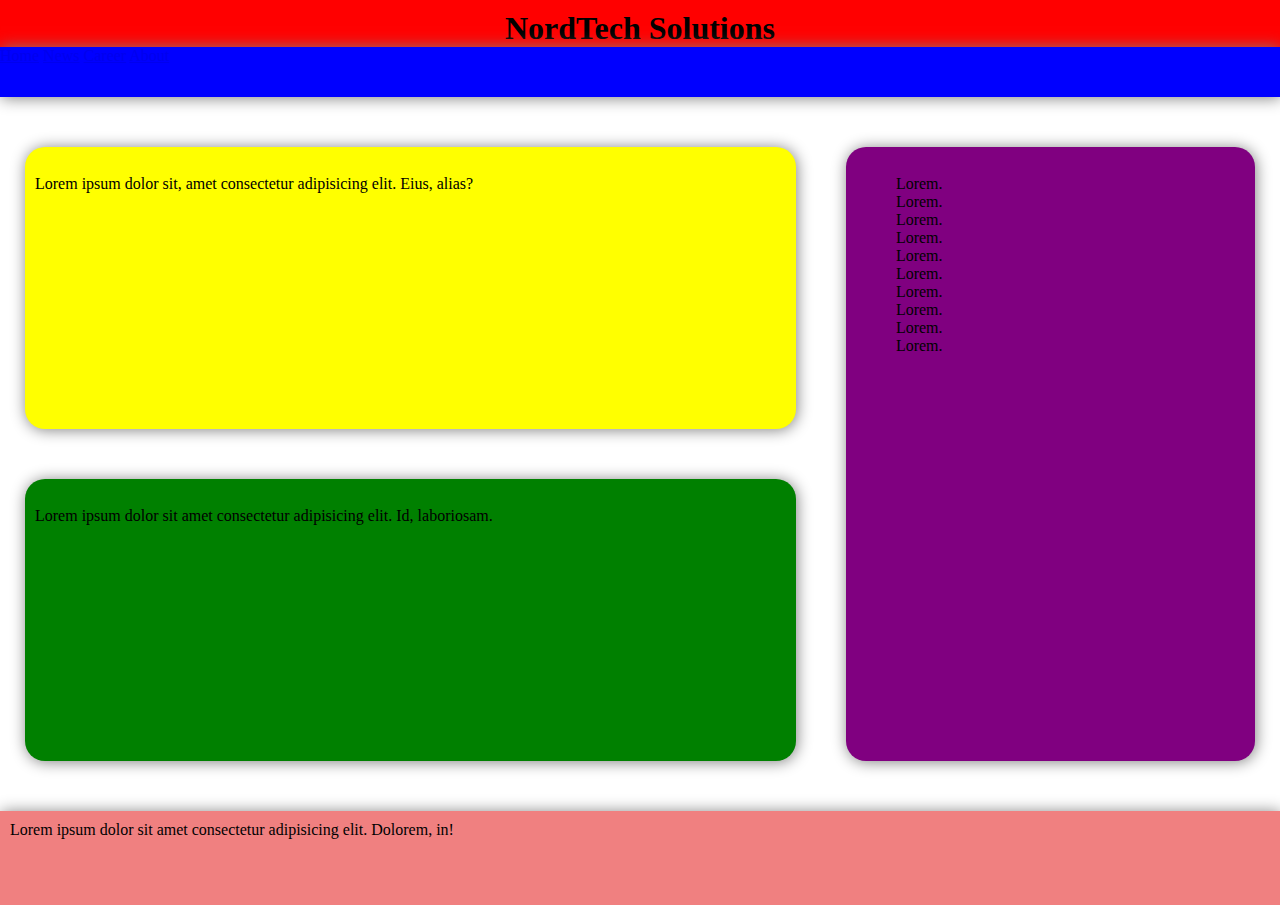
==== index.html @ 687b04ac "Early version of index page  (At home)" ====
<!DOCTYPE html>
<html lang="en">
<head>
    <meta charset="UTF-8">
    <meta name="viewport" content="width=device-width, initial-scale=1.0">
    <title>NordTech Solutions</title>
    <link rel="stylesheet" href="style.css">
</head>
<body class="index">
    <div class="Container">
        <header><h1>NordTech Solutions</h1></header>
        <nav>
            <a href="#Home">Home</a>
            <a href="#News">News</a>
            <a href="#Career">Career</a>
            <a href="#About">About</a>
        </nav>
        <div class="Item1">
            <img src="" alt="">
            <p>Lorem ipsum dolor sit, amet consectetur adipisicing elit. Eius, alias?</p>
        </div>
        <div class="Item2">
            <img src="" alt="">
            <p>Lorem ipsum dolor sit amet consectetur adipisicing elit. Id, laboriosam.</p>
        </div>
        <div class="Item3">
            <img src="" alt="">
            <ul>
                <li>Lorem.</li>
                <li>Lorem.</li>
                <li>Lorem.</li>
                <li>Lorem.</li>
                <li>Lorem.</li>
                <li>Lorem.</li>
                <li>Lorem.</li>
                <li>Lorem.</li>
                <li>Lorem.</li>
                <li>Lorem.</li>
            </ul>
        </div>
        <footer>
            <p>Lorem ipsum dolor sit amet consectetur adipisicing elit. Dolorem, in!</p>
        </footer>
    </div>
</body>
</html>
---- style.css ----
*{
    overflow-x: hidden;
    margin: 0;
}

body{
   background-color: white;
}

body.index .Container{
    min-height: 100vh;
    min-width: 100vw;
    display: grid;
    grid-template-columns: 11fr 6fr;
    grid-template-rows: 1fr auto 6fr 6fr 2fr;

    grid-template-areas: 
    "header header"
    "nav nav"
    "Item1 Item3"
    "Item2 Item3"
    "footer footer ";
    gap: 50px;

}

body.index header{
    grid-area: header;
    background-color:red ;
    text-align: center;
    padding-top: 10px;
}
body.index nav{
    grid-area: nav;
    background-color: blue;
    margin-top: -50px;
    box-shadow: 1px 1px 15px gray;
}
body.index .Item1{
    grid-area: Item1;
    background-color: yellow;
    margin-left: 25px;
    border-radius: 20px;
    box-shadow: 1px 1px 15px gray;
    padding: 10px;
}
body.index .Item2{
    grid-area: Item2;
    background-color: green;
    margin-left: 25px;
    border-radius: 20px;
    box-shadow: 1px 1px 15px gray;
    padding: 10px;
}
body.index .Item3{
    grid-area: Item3;
    background-color: purple;
    margin-right: 25px;
    border-radius: 20px;
    box-shadow: 1px 1px 15px gray;
    padding: 10px;
}
body.index footer{
    grid-area: footer;
    background-color: lightcoral;
    box-shadow: 1px 1px 15px gray;
    padding: 10px;
}
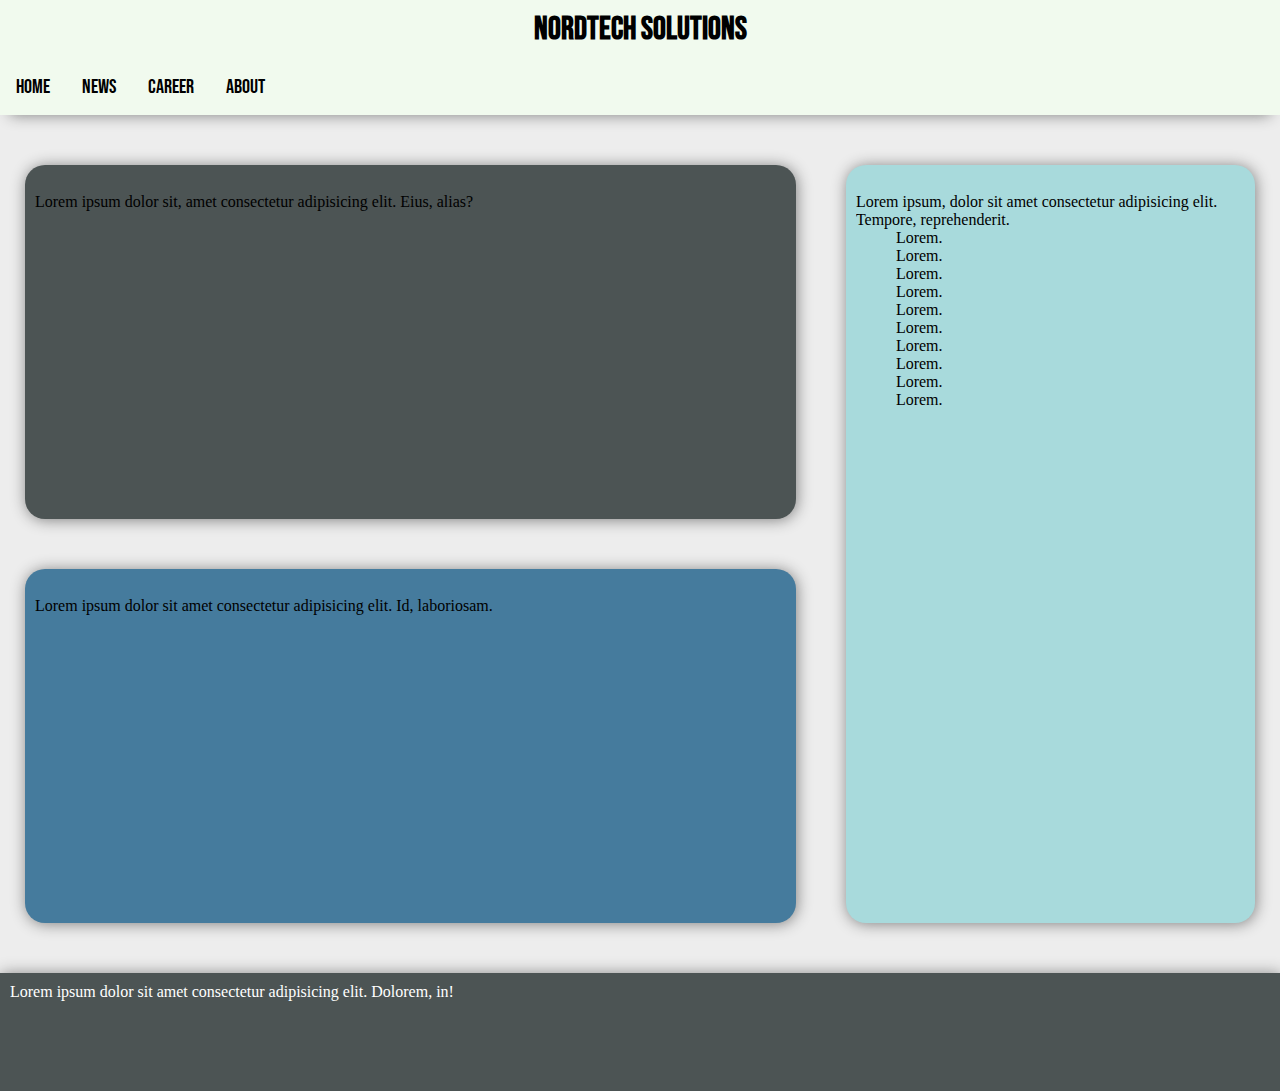
==== commit 078e1007: "Update for Index page (At Home)" ====
--- a/index.html
+++ b/index.html
@@ -5,6 +5,9 @@
     <meta name="viewport" content="width=device-width, initial-scale=1.0">
     <title>NordTech Solutions</title>
     <link rel="stylesheet" href="style.css">
+    <style>
+        @import url('https://fonts.googleapis.com/css2?family=Bebas+Neue&display=swap');
+        </style>
 </head>
 <body class="index">
     <div class="Container">
@@ -25,6 +28,7 @@
         </div>
         <div class="Item3">
             <img src="" alt="">
+            <p>Lorem ipsum, dolor sit amet consectetur adipisicing elit. Tempore, reprehenderit.</p>
             <ul>
                 <li>Lorem.</li>
                 <li>Lorem.</li>
--- a/style.css
+++ b/style.css
@@ -4,7 +4,7 @@
 }
 
 body{
-   background-color: white;
+   background-color: rgb(237, 237, 237);
 }
 
 body.index .Container{
@@ -13,7 +13,6 @@
     display: grid;
     grid-template-columns: 11fr 6fr;
     grid-template-rows: 1fr auto 6fr 6fr 2fr;
-
     grid-template-areas: 
     "header header"
     "nav nav"
@@ -26,19 +25,39 @@
 
 body.index header{
     grid-area: header;
-    background-color:red ;
+    background-color: #f1faee ;
     text-align: center;
     padding-top: 10px;
+    padding-bottom: 10px;
+    font-family: "Bebas Neue", sans-serif;
 }
 body.index nav{
     grid-area: nav;
-    background-color: blue;
+    background-color: #f1faee;
     margin-top: -50px;
-    box-shadow: 1px 1px 15px gray;
+    box-shadow: 0 10px 15px -10px gray;
+    overflow: hidden;
+}
+body.index nav a{
+    float: left;
+    text-align: center;
+    text-decoration: none;
+    padding: 16px 16px;
+    color: black;
+    font-family: "Bebas Neue",sans-serif;
+    font-size: 20px;
+  
+}
+body.index nav a:hover{
+    background-color: #dbdbdb;
+    color: black;
+}
+body.index nav a:focus{
+    background-color: #dbdbdb;
 }
 body.index .Item1{
     grid-area: Item1;
-    background-color: yellow;
+    background-color: #4c5454;
     margin-left: 25px;
     border-radius: 20px;
     box-shadow: 1px 1px 15px gray;
@@ -46,7 +65,7 @@
 }
 body.index .Item2{
     grid-area: Item2;
-    background-color: green;
+    background-color: #457b9d;
     margin-left: 25px;
     border-radius: 20px;
     box-shadow: 1px 1px 15px gray;
@@ -54,7 +73,7 @@
 }
 body.index .Item3{
     grid-area: Item3;
-    background-color: purple;
+    background-color: #a8dadc;
     margin-right: 25px;
     border-radius: 20px;
     box-shadow: 1px 1px 15px gray;
@@ -62,8 +81,9 @@
 }
 body.index footer{
     grid-area: footer;
-    background-color: lightcoral;
+    background-color: #4c5454;
     box-shadow: 1px 1px 15px gray;
+    color: white;
     padding: 10px;
 }
 
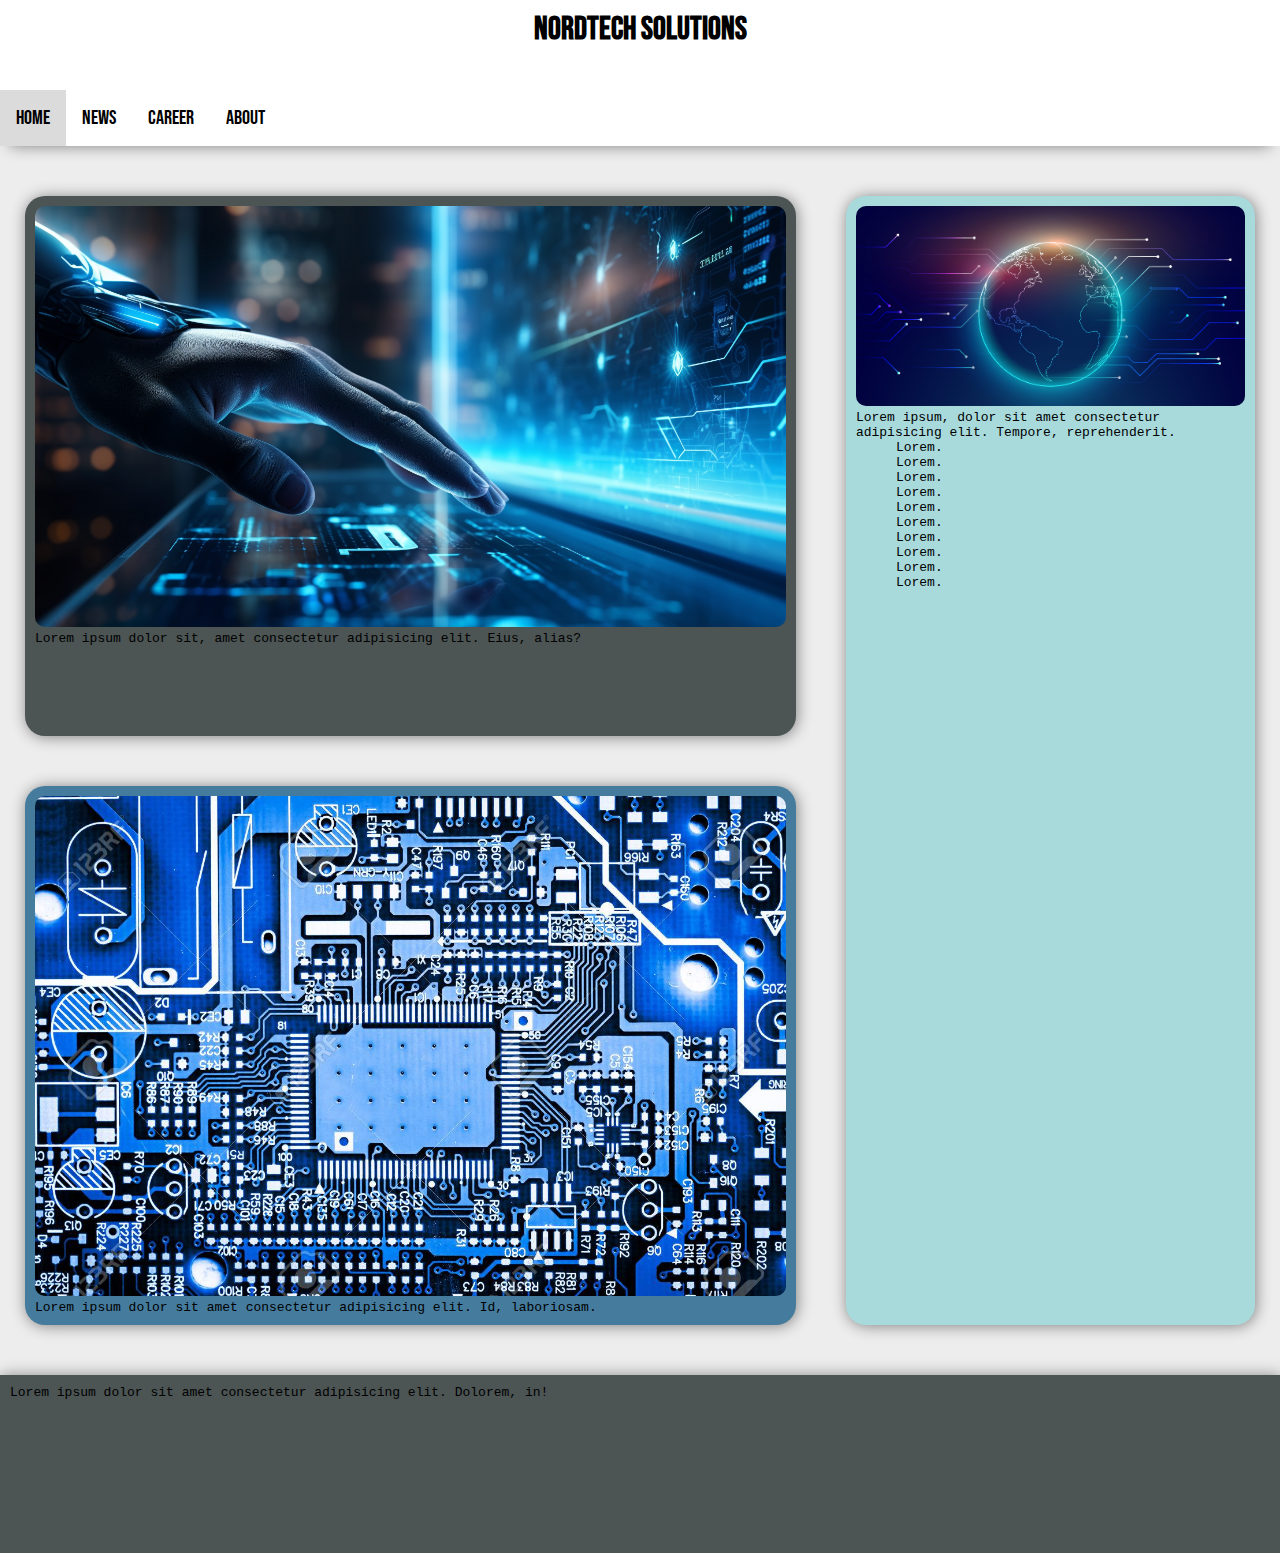
==== commit 8a770447: "More added on index and news" ====
--- a/index.html
+++ b/index.html
@@ -5,29 +5,31 @@
     <meta name="viewport" content="width=device-width, initial-scale=1.0">
     <title>NordTech Solutions</title>
     <link rel="stylesheet" href="style.css">
+    <link rel="icon" type="image/x-icon" href="assets/gear-svgrepo-com.svg">
     <style>
         @import url('https://fonts.googleapis.com/css2?family=Bebas+Neue&display=swap');
+</style>
         </style>
 </head>
 <body class="index">
     <div class="Container">
         <header><h1>NordTech Solutions</h1></header>
         <nav>
-            <a href="#Home">Home</a>
-            <a href="#News">News</a>
-            <a href="#Career">Career</a>
-            <a href="#About">About</a>
+            <a href=index.html class="active">Home</a>
+            <a href=news.html>News</a>
+            <a href=career.html>Career</a>
+            <a href=about.html>About</a>
         </nav>
         <div class="Item1">
-            <img src="" alt="">
+            <img src="assets/A_hand_pointing_to_a_futuristic_technology.png" alt="A hand pointing to a futuristic technology">
             <p>Lorem ipsum dolor sit, amet consectetur adipisicing elit. Eius, alias?</p>
         </div>
         <div class="Item2">
-            <img src="" alt="">
+            <img src="assets/80973453-abstract-close-up-of-electronic-circuits-in-technology-on-mainboard-computer-background-logic-board-.jpg" alt="abstract-close-up-of-electronic-circuits-in-technology-on-mainboard-computer-background-logic-board">
             <p>Lorem ipsum dolor sit amet consectetur adipisicing elit. Id, laboriosam.</p>
         </div>
         <div class="Item3">
-            <img src="" alt="">
+            <img src="assets/WEB_Technology.jpg" alt="Web technology">
             <p>Lorem ipsum, dolor sit amet consectetur adipisicing elit. Tempore, reprehenderit.</p>
             <ul>
                 <li>Lorem.</li>
--- a/style.css
+++ b/style.css
@@ -4,7 +4,8 @@
 }
 
 body{
-   background-color: rgb(237, 237, 237);
+    background-color: rgb(237, 237, 237);
+    font-family:monospace;
 }
 
 body.index .Container{
@@ -20,25 +21,27 @@
     "Item2 Item3"
     "footer footer ";
     gap: 50px;
+    
 
 }
 
-body.index header{
+body header{
     grid-area: header;
-    background-color: #f1faee ;
+    background-color: white ;
     text-align: center;
     padding-top: 10px;
     padding-bottom: 10px;
     font-family: "Bebas Neue", sans-serif;
 }
-body.index nav{
+
+body nav{
     grid-area: nav;
-    background-color: #f1faee;
+    background-color: white;
     margin-top: -50px;
     box-shadow: 0 10px 15px -10px gray;
     overflow: hidden;
 }
-body.index nav a{
+body nav a{
     float: left;
     text-align: center;
     text-decoration: none;
@@ -46,13 +49,13 @@
     color: black;
     font-family: "Bebas Neue",sans-serif;
     font-size: 20px;
-  
 }
-body.index nav a:hover{
+body nav a:hover{
     background-color: #dbdbdb;
     color: black;
 }
-body.index nav a:focus{
+
+body nav a.active{
     background-color: #dbdbdb;
 }
 body.index .Item1{
@@ -83,8 +86,62 @@
     grid-area: footer;
     background-color: #4c5454;
     box-shadow: 1px 1px 15px gray;
-    color: white;
     padding: 10px;
 }
 
+body.index img{
+    width: 100%;
+    border-radius: 10px;
+}
 
+
+/* NEWS.html*/
+
+body.news .Container{
+    min-height: 100vh;
+    min-width: 100vw;
+    display: grid;
+    grid-template-columns: 1fr 1fr;
+    grid-template-rows: 1fr auto 6fr 6fr 2fr;
+    grid-template-areas: 
+    "header header"
+    "nav nav"
+    "latestNews latestNews"
+    "stats diagram"
+    "footer footer ";
+    gap: 50px;
+}
+
+body.news .latestNews{
+    grid-area: latestNews;
+    background-color: aqua;
+    margin-left: 25px;
+    margin-right: 25px;
+    border-radius: 20px;
+
+}
+body.news .latestNews img{
+    size: 100%;
+    
+}
+
+body.news .latestNews p{
+    background-color: azure;
+}
+
+body.news .stats{
+    grid-area: stats;
+    background-color: pink;
+    margin-left: 25px;
+    border-radius: 20px;
+}
+body.news .diagram{
+    grid-area: diagram;
+    background-color: greenyellow;
+    margin-right: 25px;
+    border-radius: 20px;
+}
+body.news footer{
+    grid-area: footer;
+    background-color: gray;
+}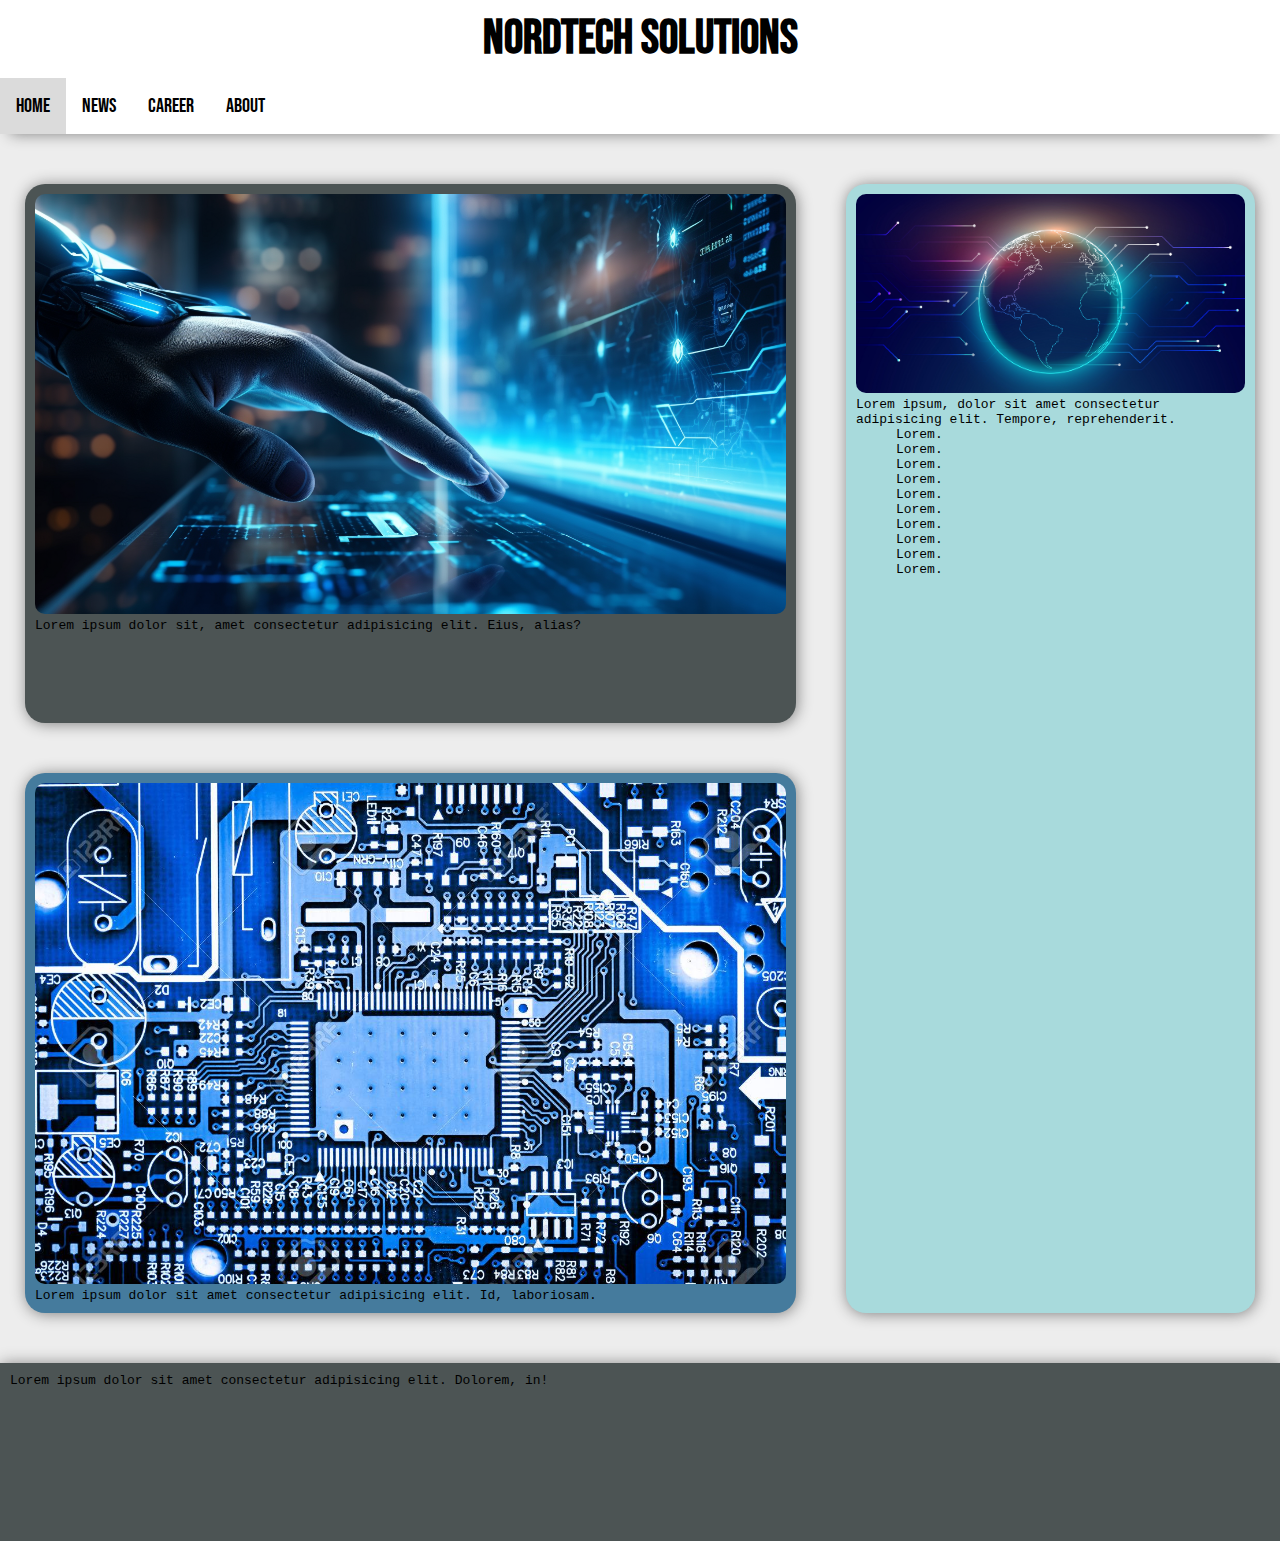
==== commit cfb3fd4f: "Fixes (At home)" ====
--- a/index.html
+++ b/index.html
@@ -8,8 +8,7 @@
     <link rel="icon" type="image/x-icon" href="assets/gear-svgrepo-com.svg">
     <style>
         @import url('https://fonts.googleapis.com/css2?family=Bebas+Neue&display=swap');
-</style>
-        </style>
+    </style>
 </head>
 <body class="index">
     <div class="Container">
--- a/style.css
+++ b/style.css
@@ -13,7 +13,7 @@
     min-width: 100vw;
     display: grid;
     grid-template-columns: 11fr 6fr;
-    grid-template-rows: 1fr auto 6fr 6fr 2fr;
+    grid-template-rows: auto auto 6fr 6fr 2fr;
     grid-template-areas: 
     "header header"
     "nav nav"
@@ -32,6 +32,12 @@
     padding-top: 10px;
     padding-bottom: 10px;
     font-family: "Bebas Neue", sans-serif;
+    height: auto;
+}
+
+body header h1{
+    font-size: 3rem;
+    line-height: 1.2;
 }
 
 body nav{
@@ -102,7 +108,7 @@
     min-width: 100vw;
     display: grid;
     grid-template-columns: 1fr 1fr;
-    grid-template-rows: 1fr auto 6fr 6fr 2fr;
+    grid-template-rows: auto auto 6fr 6fr 2fr;
     grid-template-areas: 
     "header header"
     "nav nav"
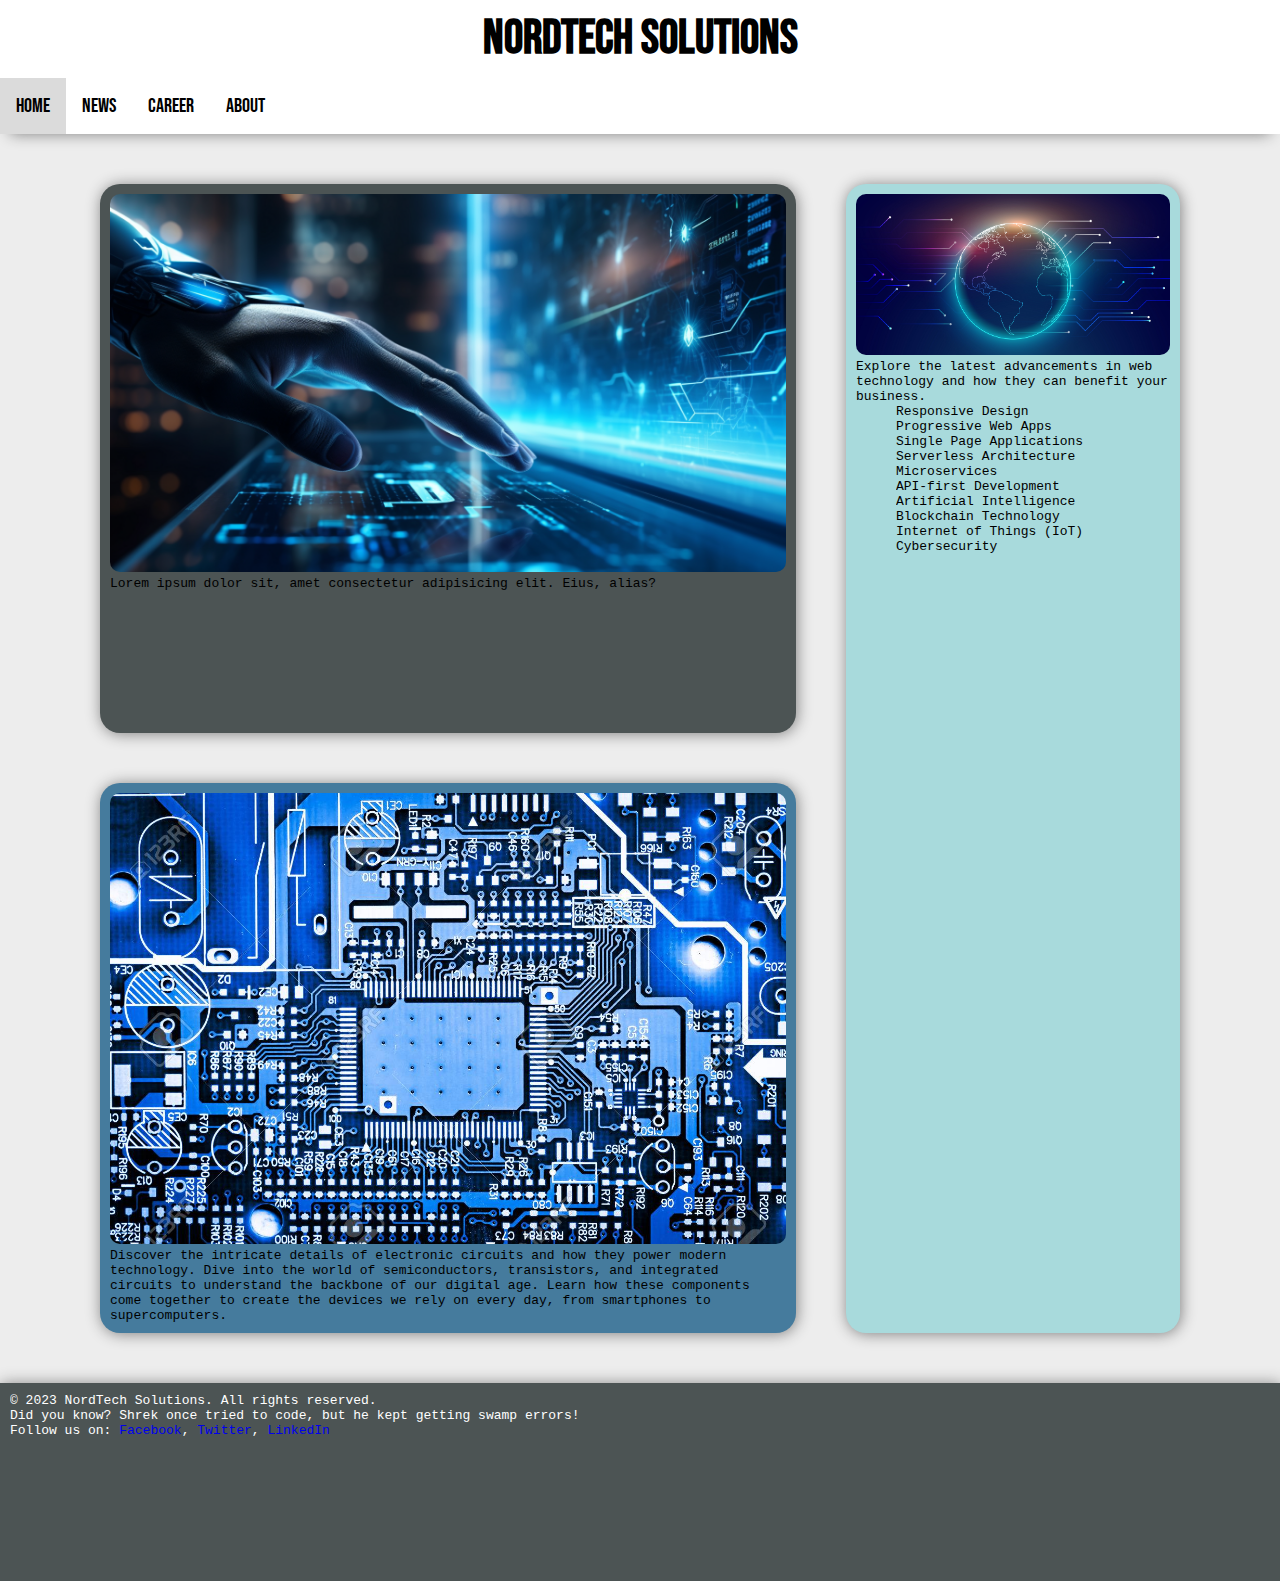
==== commit 842daa0e: "Added better text and started work on career (At home)" ====
--- a/index.html
+++ b/index.html
@@ -25,28 +25,33 @@
         </div>
         <div class="Item2">
             <img src="assets/80973453-abstract-close-up-of-electronic-circuits-in-technology-on-mainboard-computer-background-logic-board-.jpg" alt="abstract-close-up-of-electronic-circuits-in-technology-on-mainboard-computer-background-logic-board">
-            <p>Lorem ipsum dolor sit amet consectetur adipisicing elit. Id, laboriosam.</p>
+            <p>Discover the intricate details of electronic circuits and how they power modern technology. Dive into the world of semiconductors, transistors, and integrated circuits to understand the backbone of our digital age. Learn how these components come together to create the devices we rely on every day, from smartphones to supercomputers.</p>
         </div>
         <div class="Item3">
             <img src="assets/WEB_Technology.jpg" alt="Web technology">
-            <p>Lorem ipsum, dolor sit amet consectetur adipisicing elit. Tempore, reprehenderit.</p>
+            <p>Explore the latest advancements in web technology and how they can benefit your business.</p>
             <ul>
-                <li>Lorem.</li>
-                <li>Lorem.</li>
-                <li>Lorem.</li>
-                <li>Lorem.</li>
-                <li>Lorem.</li>
-                <li>Lorem.</li>
-                <li>Lorem.</li>
-                <li>Lorem.</li>
-                <li>Lorem.</li>
-                <li>Lorem.</li>
+                <li>Responsive Design</li>
+                <li>Progressive Web Apps</li>
+                <li>Single Page Applications</li>
+                <li>Serverless Architecture</li>
+                <li>Microservices</li>
+                <li>API-first Development</li>
+                <li>Artificial Intelligence</li>
+                <li>Blockchain Technology</li>
+                <li>Internet of Things (IoT)</li>
+                <li>Cybersecurity</li>
             </ul>
         </div>
         <footer>
-            <p>Lorem ipsum dolor sit amet consectetur adipisicing elit. Dolorem, in!</p>
+            <p>&copy; 2023 NordTech Solutions. All rights reserved.</p>
+            <p>Did you know? Shrek once tried to code, but he kept getting swamp errors!</p>
+            <p>Follow us on:
+                <a href="https://www.facebook.com/NordTechSolutions" >Facebook</a>,
+                <a href="https://www.twitter.com/NordTechSolutions" >Twitter</a>,
+                <a href="https://www.linkedin.com/company/NordTechSolutions">LinkedIn</a>
+            </p>
         </footer>
     </div>
 </body>
 </html>
-
--- a/style.css
+++ b/style.css
@@ -13,7 +13,7 @@
     min-width: 100vw;
     display: grid;
     grid-template-columns: 11fr 6fr;
-    grid-template-rows: auto auto 6fr 6fr 2fr;
+    grid-template-rows: auto auto 6fr 6fr 200px;
     grid-template-areas: 
     "header header"
     "nav nav"
@@ -64,10 +64,23 @@
 body nav a.active{
     background-color: #dbdbdb;
 }
+
+body footer{
+    grid-area: footer;
+    background-color: #4c5454;
+    box-shadow: 1px 1px 15px gray;
+    padding: 10px;
+    color: white;
+}
+
+body footer a{
+    text-decoration: none;
+}
+
 body.index .Item1{
     grid-area: Item1;
     background-color: #4c5454;
-    margin-left: 25px;
+    margin-left: 100px;
     border-radius: 20px;
     box-shadow: 1px 1px 15px gray;
     padding: 10px;
@@ -75,7 +88,7 @@
 body.index .Item2{
     grid-area: Item2;
     background-color: #457b9d;
-    margin-left: 25px;
+    margin-left: 100px;
     border-radius: 20px;
     box-shadow: 1px 1px 15px gray;
     padding: 10px;
@@ -83,14 +96,8 @@
 body.index .Item3{
     grid-area: Item3;
     background-color: #a8dadc;
-    margin-right: 25px;
-    border-radius: 20px;
-    box-shadow: 1px 1px 15px gray;
-    padding: 10px;
-}
-body.index footer{
-    grid-area: footer;
-    background-color: #4c5454;
+    margin-right: 100px;
+    border-radius: 20px;
     box-shadow: 1px 1px 15px gray;
     padding: 10px;
 }
@@ -108,7 +115,7 @@
     min-width: 100vw;
     display: grid;
     grid-template-columns: 1fr 1fr;
-    grid-template-rows: auto auto 6fr 6fr 2fr;
+    grid-template-rows: auto auto 6fr 6fr 200px;
     grid-template-areas: 
     "header header"
     "nav nav"
@@ -121,33 +128,184 @@
 body.news .latestNews{
     grid-area: latestNews;
     background-color: aqua;
-    margin-left: 25px;
-    margin-right: 25px;
-    border-radius: 20px;
-
+    margin-left: 100px;
+    margin-right: 100px;
+    border-radius: 20px;
+    display: grid;
+    height: auto;
+    grid-template-columns: 1fr 2fr;
+    grid-template-rows: 1fr;
+    grid-template-areas:
+    "img" "text";
+    box-shadow: 1px 1px 15px gray;
 }
 body.news .latestNews img{
-    size: 100%;
-    
-}
-
-body.news .latestNews p{
-    background-color: azure;
+    width: 100%;
+    height: 100%;
+    object-fit: cover;
+    grid-area: img;
+    border-radius: 10px;
+}
+
+body.news .latestNews .latestNewsText{
+    background-color: aqua;
+    grid-area: "text";
+    padding: 10px;
+}
+
+body.news .latestNews .flexContainer{
+    display: flex;
+    justify-content: center; 
+    align-items: center;
+    height: auto;
+    padding-top: 10px;
+    gap: 15px;
+}
+body.news .latestNews .news1{
+    background-color: white;
+    width: 375px;
+    height: auto;
+    border-radius: 10px;
+    padding: 10px;
+}
+body.news .latestNews .flexContainer h2{
+    padding-bottom: 10px;
+    text-align: center;
+}
+body.news .latestNews .news2{
+    background-color: white;
+    width: 375px;
+    height: auto;
+    border-radius: 10px;
+    padding: 10px;
+}
+
+body.news .latestNews .stayTuned{
+    margin-top: 15px;
+    background-color: white;
+    border-radius: 10px;
+}
+
+body.news .latestNews .stayTuned p{
+    margin: 10px;
 }
 
 body.news .stats{
     grid-area: stats;
     background-color: pink;
-    margin-left: 25px;
-    border-radius: 20px;
-}
+    margin-left: 100px;
+    border-radius: 20px;
+    padding: 10px;
+    box-shadow: 1px 1px 15px gray;
+}
+body.news .stats table{
+    border-spacing: 0;
+    width: 100%;
+    padding-top:10px;
+    padding-bottom: 10px;
+}
+
+body.news .stats thead{
+    background-color: gray;
+    text-align: center;
+}
+
+body.news .stats tbody{
+    background-color: white;
+    text-align:  center;
+}
+
 body.news .diagram{
     grid-area: diagram;
     background-color: greenyellow;
-    margin-right: 25px;
-    border-radius: 20px;
-}
-body.news footer{
-    grid-area: footer;
-    background-color: gray;
+    margin-right: 100px;
+    border-radius: 20px;
+    padding: 10px;
+    box-shadow: 1px 1px 15px gray;
+}
+
+body.news .diagram p{
+    margin-top: 10px;
+}
+
+body.news .diagram img{
+    width: 40vw;
+    border-radius: 10px;
+}
+
+/* CAREER.html*/
+
+body.career .Container{
+    min-height: 100vh;
+    min-width: 100vw;
+    display: grid;
+    grid-template-columns: 1fr 1fr;
+    grid-template-rows: auto auto 6fr 6fr 10fr 200px;
+    grid-template-areas: 
+    "header header"
+    "nav nav"
+    "WhyWorkHere AvailableJobs"
+    "JobRequirements JobBenefits"
+    "ApplyForJob ApplyForJob"
+    "footer footer ";
+    gap: 50px;
+}
+
+body.career .WhyWorkHere{
+    grid-area: WhyWorkHere;
+    background-color: aqua;
+    padding: 10px;
+    margin-left: 100px;
+    margin-right: 100px;
+    border-radius: 20px;
+    box-shadow: 1px 1px 15px gray;
+}
+
+body.career .AvailableJobs{
+    grid-area: AvailableJobs;
+    background-color: pink;
+    padding: 10px;
+    margin-left: 100px;
+    margin-right: 100px;
+    border-radius: 20px;
+    box-shadow: 1px 1px 15px gray;
+}
+
+body.career .JobRequirements{
+    grid-area: JobRequirements;
+    background-color: greenyellow;
+    padding: 10px;
+    margin-left: 100px;
+    margin-right: 100px;
+    border-radius: 20px;
+    box-shadow: 1px 1px 15px gray;
+}
+
+body.career .JobBenefits{
+    grid-area: JobBenefits;
+    background-color: orange;
+    padding: 10px;
+    margin-left: 100px;
+    margin-right: 100px;
+    border-radius: 20px;
+    box-shadow: 1px 1px 15px gray;
+}
+
+body.career .ApplyForJob{
+    grid-area: ApplyForJob;
+    background-color: yellow;
+    padding: 10px;
+    margin-left: 100px;
+    margin-right: 100px;
+    border-radius: 20px;
+    box-shadow: 1px 1px 15px gray;
+}
+
+body.career .ApplyForJob input{
+    width: 100%;
+    height: 75%;
+    padding: 10px;
+    margin-top: 10px;
+    border-radius: 10px;
+    box-sizing: border-box;
 }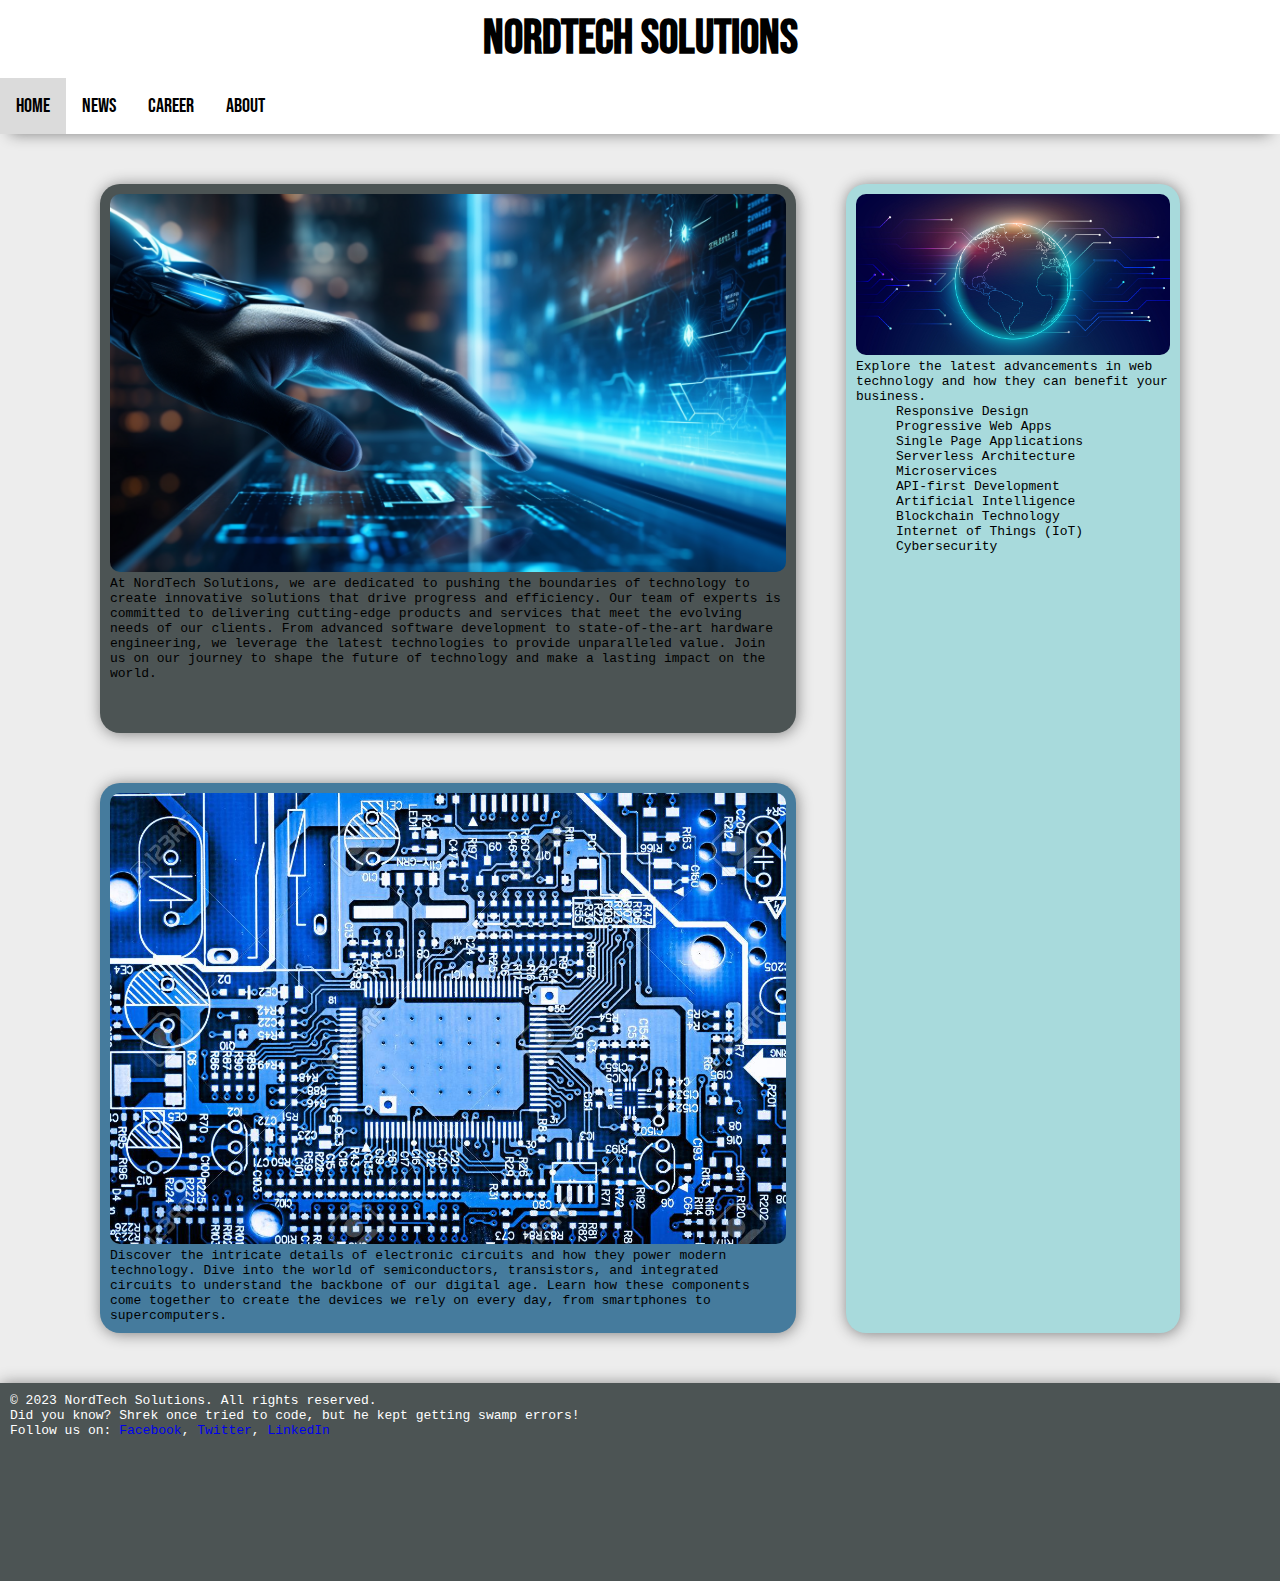
==== commit 5e595a52: "Completed carrer and made about (At home)" ====
--- a/index.html
+++ b/index.html
@@ -21,7 +21,7 @@
         </nav>
         <div class="Item1">
             <img src="assets/A_hand_pointing_to_a_futuristic_technology.png" alt="A hand pointing to a futuristic technology">
-            <p>Lorem ipsum dolor sit, amet consectetur adipisicing elit. Eius, alias?</p>
+            <p>At NordTech Solutions, we are dedicated to pushing the boundaries of technology to create innovative solutions that drive progress and efficiency. Our team of experts is committed to delivering cutting-edge products and services that meet the evolving needs of our clients. From advanced software development to state-of-the-art hardware engineering, we leverage the latest technologies to provide unparalleled value. Join us on our journey to shape the future of technology and make a lasting impact on the world.</p>
         </div>
         <div class="Item2">
             <img src="assets/80973453-abstract-close-up-of-electronic-circuits-in-technology-on-mainboard-computer-background-logic-board-.jpg" alt="abstract-close-up-of-electronic-circuits-in-technology-on-mainboard-computer-background-logic-board">
--- a/style.css
+++ b/style.css
@@ -127,7 +127,7 @@
 
 body.news .latestNews{
     grid-area: latestNews;
-    background-color: aqua;
+    background-color: #4c5454;
     margin-left: 100px;
     margin-right: 100px;
     border-radius: 20px;
@@ -148,7 +148,7 @@
 }
 
 body.news .latestNews .latestNewsText{
-    background-color: aqua;
+    background-color: #4c5454;
     grid-area: "text";
     padding: 10px;
 }
@@ -182,8 +182,7 @@
 
 body.news .latestNews .stayTuned{
     margin-top: 15px;
-    background-color: white;
-    border-radius: 10px;
+
 }
 
 body.news .latestNews .stayTuned p{
@@ -192,7 +191,7 @@
 
 body.news .stats{
     grid-area: stats;
-    background-color: pink;
+    background-color: #457b9d;
     margin-left: 100px;
     border-radius: 20px;
     padding: 10px;
@@ -217,7 +216,7 @@
 
 body.news .diagram{
     grid-area: diagram;
-    background-color: greenyellow;
+    background-color:  #a8dadc;
     margin-right: 100px;
     border-radius: 20px;
     padding: 10px;
@@ -226,11 +225,19 @@
 
 body.news .diagram p{
     margin-top: 10px;
+    background-color: white;
+    border-radius: 10px;
+    padding: 10px;
 }
 
 body.news .diagram img{
-    width: 40vw;
-    border-radius: 10px;
+    width: 50%;
+    height: auto;
+    object-fit: cover;
+    border-radius: 10px;
+    display: block;
+    margin-left: auto;
+    margin-right: auto;
 }
 
 /* CAREER.html*/
@@ -253,7 +260,7 @@
 
 body.career .WhyWorkHere{
     grid-area: WhyWorkHere;
-    background-color: aqua;
+    background-color: #457b9d;
     padding: 10px;
     margin-left: 100px;
     margin-right: 100px;
@@ -263,7 +270,7 @@
 
 body.career .AvailableJobs{
     grid-area: AvailableJobs;
-    background-color: pink;
+    background-color:  #a8dadc;
     padding: 10px;
     margin-left: 100px;
     margin-right: 100px;
@@ -273,17 +280,19 @@
 
 body.career .JobRequirements{
     grid-area: JobRequirements;
-    background-color: greenyellow;
-    padding: 10px;
-    margin-left: 100px;
-    margin-right: 100px;
-    border-radius: 20px;
-    box-shadow: 1px 1px 15px gray;
-}
+    background-color: #4c5454;
+    padding: 10px;
+    margin-left: 100px;
+    margin-right: 100px;
+    border-radius: 20px;
+    box-shadow: 1px 1px 15px gray;
+}
+
+
 
 body.career .JobBenefits{
     grid-area: JobBenefits;
-    background-color: orange;
+    background-color: #4c5454;
     padding: 10px;
     margin-left: 100px;
     margin-right: 100px;
@@ -293,19 +302,170 @@
 
 body.career .ApplyForJob{
     grid-area: ApplyForJob;
+    background-color:  #457b9d;
+    padding: 10px;
+    margin-left: 100px;
+    margin-right: 100px;
+    border-radius: 20px;
+    box-shadow: 1px 1px 15px gray;
+}
+
+body.career .ApplyForJob textarea{
+    width: 100%;
+    height: 100%;
+    padding: 10px;
+    margin-top: 10px;
+    border-radius: 10px;
+    box-sizing: border-box;
+}
+
+body.career ul{
+    padding-left: 20px;
+}
+
+/* ABOUT.html*/
+
+body.about .Container{
+    min-height: 100vh;
+    min-width: 100vw;
+    display: grid;
+    grid-template-columns: 1fr 1fr;
+    grid-template-rows: auto auto 6fr 3fr 200px;
+    grid-template-areas: 
+    "header header"
+    "nav nav"
+    "OurMission Offices"
+    "Contact Contact"
+    "footer footer ";
+    gap: 50px;
+}
+
+body.about .OurMission{
+    grid-area: OurMission;
+    background-color: #4c5454;
+    padding: 10px;
+    margin-left: 100px;
+    margin-right: 100px;
+    border-radius: 20px;
+    box-shadow: 1px 1px 15px gray;
+}
+
+body.about .Offices{
+    grid-area: Offices;
+    background-color: #457b9d;
+    padding: 10px;
+    margin-left: 100px;
+    margin-right: 100px;
+    border-radius: 20px;
+    box-shadow: 1px 1px 15px gray;
+}
+
+body.about .Contact{
+    grid-area: Contact;
+    background-color: #a8dadc;
+    padding: 10px;
+    margin-left: 100px;
+    margin-right: 100px;
+    border-radius: 20px;
+    box-shadow: 1px 1px 15px gray;
+}
+
+body.about .OurMission img{
+    width: 100%;
+    border-radius: 10px;
+    height: auto;
+    object-fit: cover;
+}
+
+body.about .Offices img{
+    width: 100%;
+    border-radius: 10px;
+    height: auto;
+    object-fit: cover;
+}
+
+body.about .Contact img{
+    width: 33%;
+    border-radius: 10px;
+    height: auto;
+    object-fit: cover;
+    float: left;
+}
+
+body.about .Contact .ContactInfo{
+    padding-top: 10px;
+    padding-left: 25px;
+}
+
+/* SURPRISE.html*/
+
+body.surprise .Container{
+    min-height: 100vh;
+    min-width: 100vw;
+    display: grid;
+    grid-template-columns: 1fr 1fr;
+    grid-template-rows: auto auto auto auto auto
+    3fr 200px;
+    grid-template-areas: 
+    "header header"
+    "nav nav"
+    "Parallax Parallax"
+    "NoJobForYou NoJobForYou"
+    "Parallax2 Parallax2"
+    "ImgArea ImgArea"
+    "footer footer ";
+    gap: 50px;
+}
+
+body.surprise .Parallax{
+    grid-area: Parallax;
+    background-image: url("assets/clown.jfif");
+    background-attachment: fixed;
+    background-position: center;
+    background-repeat: no-repeat;
+    background-size: cover;
+    height: 300px;
+    margin-top: -50px;
+    margin-bottom: -50px;
+}
+
+body.surprise .NoJobForYou{
+    grid-area: NoJobForYou;
     background-color: yellow;
     padding: 10px;
-    margin-left: 100px;
-    margin-right: 100px;
-    border-radius: 20px;
-    box-shadow: 1px 1px 15px gray;
-}
-
-body.career .ApplyForJob input{
-    width: 100%;
-    height: 75%;
-    padding: 10px;
-    margin-top: 10px;
-    border-radius: 10px;
-    box-sizing: border-box;
+}
+
+body.surprise .Parallax2{
+    grid-area: Parallax2;
+    background-image: url("assets/clown.jfif");
+    background-attachment: fixed;
+    background-position: center;
+    background-repeat: no-repeat;
+    background-size: cover;
+    height: 750px;
+    margin-top: -50px;
+    margin-bottom: -50px;
+}
+
+body.surprise .ImgArea{
+    grid-area: ImgArea;
+    background-color: gray;
+    padding-bottom: -50px;
+    margin-bottom: -50px;
+}
+
+body.surprise .ImgArea .flexContainer{
+    display: flex;
+    justify-content: center; 
+    align-items: center;
+    height: auto;
+    padding-top: 10px;
+    gap: 15px;
+}
+
+body.surprise .ImgArea img{
+    width: 100%;
+    height: auto;
+    object-fit: cover;
+    border-radius: 10px;
 }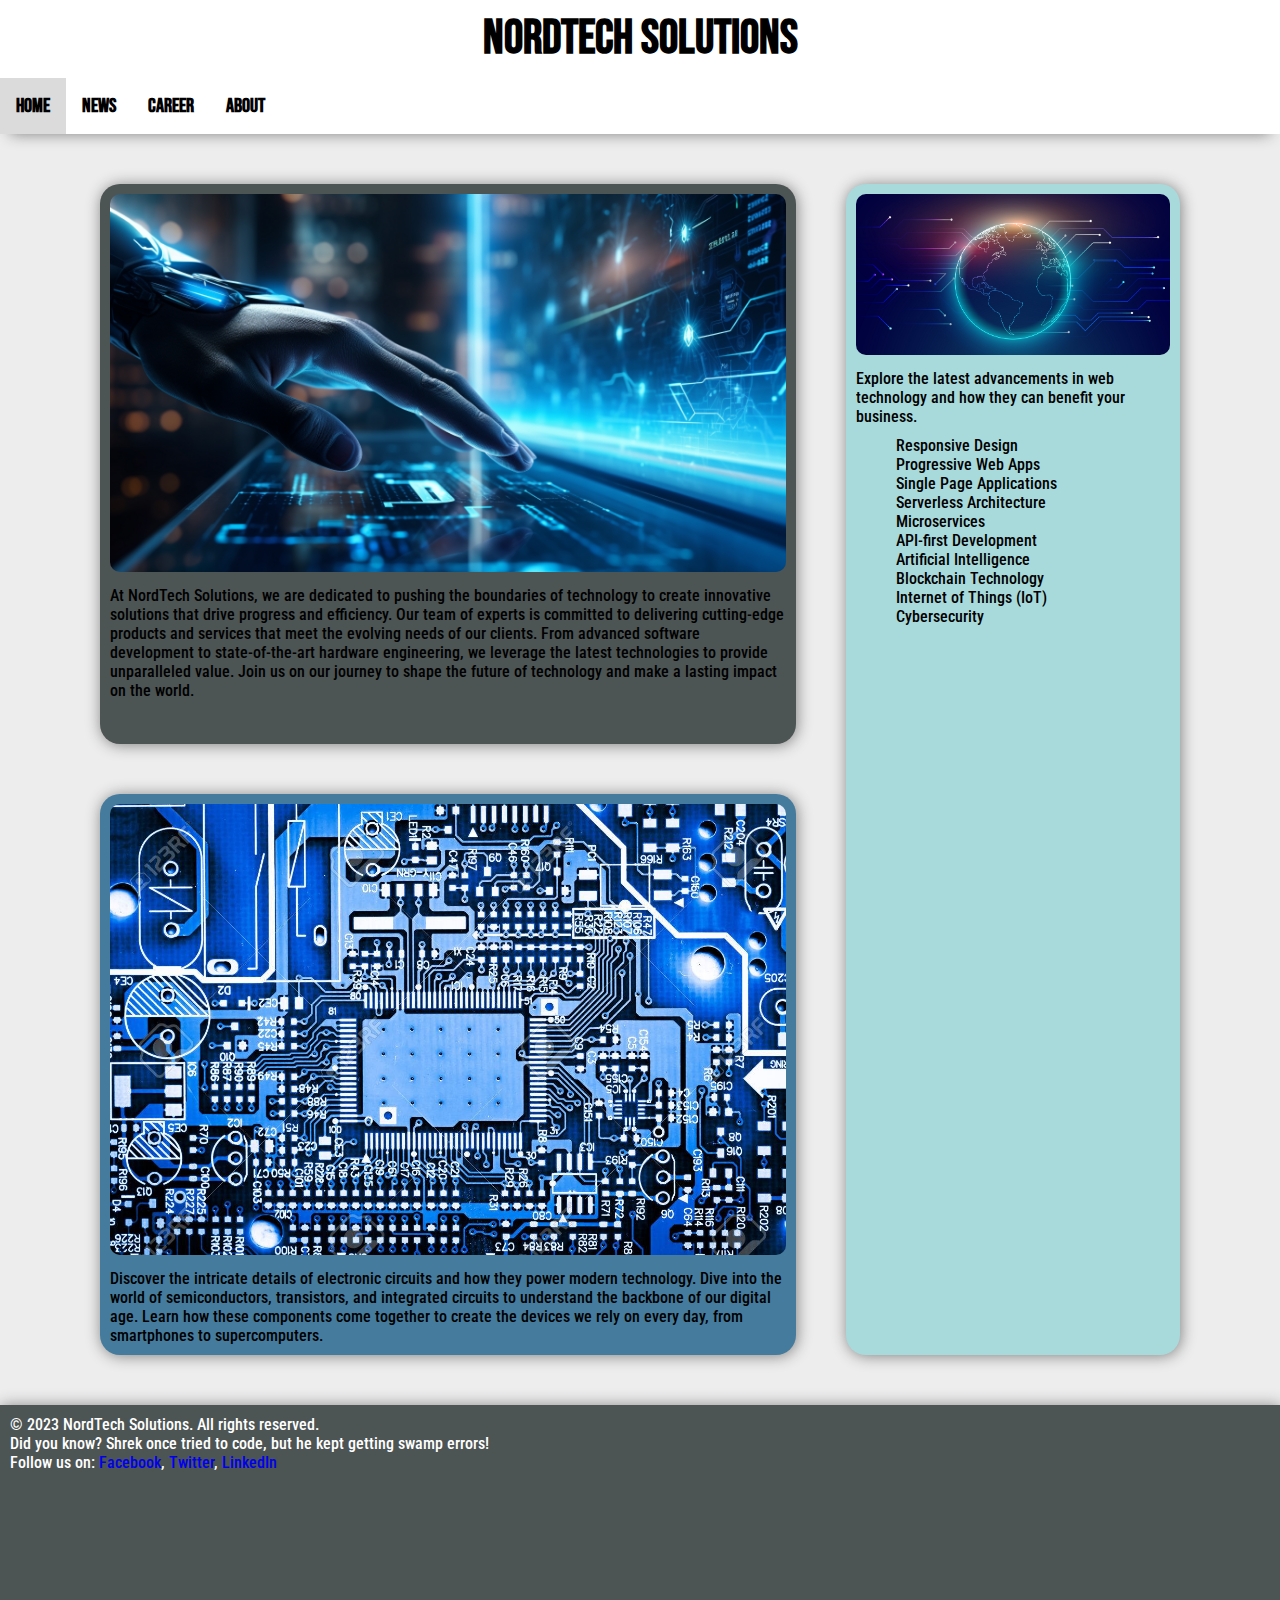
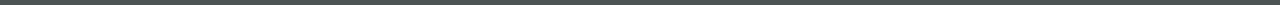
==== commit a3ebb38e: "Final fixes" ====
--- a/index.html
+++ b/index.html
@@ -7,7 +7,8 @@
     <link rel="stylesheet" href="style.css">
     <link rel="icon" type="image/x-icon" href="assets/gear-svgrepo-com.svg">
     <style>
-        @import url('https://fonts.googleapis.com/css2?family=Bebas+Neue&display=swap');
+        @import url('https://fonts.googleapis.com/css2?family=Roboto+Condensed:ital,wght@0,100..900;1,100..900&display=swap');
+        @import url('https://fonts.googleapis.com/css2?family=Bebas+Neue&family=Roboto+Condensed:ital,wght@0,100..900;1,100..900&display=swap');
     </style>
 </head>
 <body class="index">
--- a/style.css
+++ b/style.css
@@ -5,7 +5,10 @@
 
 body{
     background-color: rgb(237, 237, 237);
-    font-family:monospace;
+    font-family:"Roboto Condensed", sans-serif;
+    font-optical-sizing: auto;
+    font-weight: 500;
+    font-style: normal;
 }
 
 body.index .Container{
@@ -46,6 +49,7 @@
     margin-top: -50px;
     box-shadow: 0 10px 15px -10px gray;
     overflow: hidden;
+    font-weight: 600;
 }
 body nav a{
     float: left;
@@ -85,6 +89,11 @@
     box-shadow: 1px 1px 15px gray;
     padding: 10px;
 }
+
+body.index .Item1 p{
+    padding-top: 10px;
+}
+
 body.index .Item2{
     grid-area: Item2;
     background-color: #457b9d;
@@ -93,6 +102,11 @@
     box-shadow: 1px 1px 15px gray;
     padding: 10px;
 }
+
+body.index .Item2 p{
+    padding-top: 10px;
+}
+
 body.index .Item3{
     grid-area: Item3;
     background-color: #a8dadc;
@@ -100,6 +114,14 @@
     border-radius: 20px;
     box-shadow: 1px 1px 15px gray;
     padding: 10px;
+}
+
+body.index .Item3 p{
+    padding-top: 10px;
+}
+
+body.index .Item3 ul{
+    padding-top: 10px;
 }
 
 body.index img{
@@ -268,6 +290,10 @@
     box-shadow: 1px 1px 15px gray;
 }
 
+body.career .WhyWorkHere p{
+    padding-top: 10px;
+}
+
 body.career .AvailableJobs{
     grid-area: AvailableJobs;
     background-color:  #a8dadc;
@@ -278,6 +304,10 @@
     box-shadow: 1px 1px 15px gray;
 }
 
+body.career .AvailableJobs ul{
+    padding-top: 10px;
+}
+
 body.career .JobRequirements{
     grid-area: JobRequirements;
     background-color: #4c5454;
@@ -288,7 +318,13 @@
     box-shadow: 1px 1px 15px gray;
 }
 
-
+body.career .JobRequirements p{
+    padding-top: 10px;
+}
+
+body.career .JobRequirements ul{
+    padding-top: 10px;
+}
 
 body.career .JobBenefits{
     grid-area: JobBenefits;
@@ -298,6 +334,10 @@
     margin-right: 100px;
     border-radius: 20px;
     box-shadow: 1px 1px 15px gray;
+}
+
+body.career .JobBenefits ul{
+    padding-top: 10px;
 }
 
 body.career .ApplyForJob{
@@ -350,6 +390,10 @@
     box-shadow: 1px 1px 15px gray;
 }
 
+body.about .OurMission p{
+    padding-top: 10px;
+}
+
 body.about .Offices{
     grid-area: Offices;
     background-color: #457b9d;
@@ -360,6 +404,10 @@
     box-shadow: 1px 1px 15px gray;
 }
 
+body.about .Offices ul{
+    padding-top: 10px;
+}
+
 body.about .Contact{
     grid-area: Contact;
     background-color: #a8dadc;
@@ -368,6 +416,14 @@
     margin-right: 100px;
     border-radius: 20px;
     box-shadow: 1px 1px 15px gray;
+}
+
+body.about .Contact p{
+    padding-top: 10px;
+}
+
+body.about .Contact ul{
+    padding-top: 5px;
 }
 
 body.about .OurMission img{
@@ -431,8 +487,11 @@
 
 body.surprise .NoJobForYou{
     grid-area: NoJobForYou;
-    background-color: yellow;
-    padding: 10px;
+    background: linear-gradient(135deg,yellow,orange);
+    padding: 10px;
+    text-align: center;
+    padding-left: 300px;
+    padding-right: 300px;
 }
 
 body.surprise .Parallax2{
